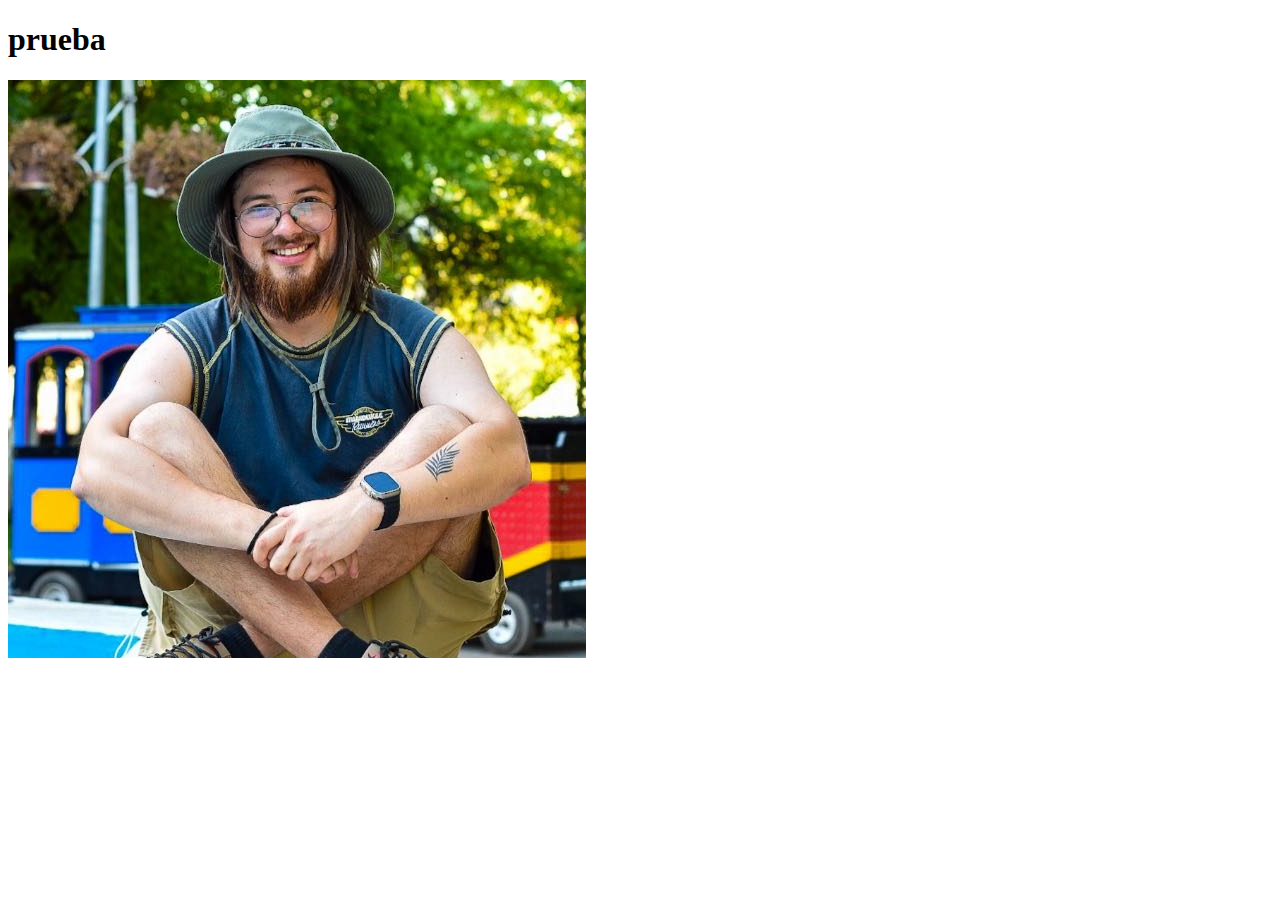
==== index.html @ 03f67488 "prueba" ====
<!DOCTYPE html>
<html lang="en">
<head>
    <meta charset="UTF-8">
    <meta name="viewport" content="width=device-width, initial-scale=1.0">
    <title>Prueba</title>
    <link rel="stylesheet" href="style.css">
    <link rel="stylesheet" href="https://cdn.jsdelivr.net/npm/bootstrap@4.6.2/dist/css/bootstrap.min.css" integrity="sha384-xOolHFLEh07PJGoPkLv1IbcEPTNtaed2xpHsD9ESMhqIYd0nLMwNLD69Npy4HI+N" crossorigin="anonymous">
</head>
<body>
    <div class="container">
        <div class="row">
        <div class="col"></div>
        <div class="col">

            <h1 class="titulo">prueba</h1>  
        </div>
        <div class="col"></div>  
    </div>
    <div class="row">
        <div class="col"></div>
        <div class="col">
            <img src="img/torres.jpg" alt="">
            
        </div>
        <div class="col"></div>  
    </div>
</div>

</body>
</html>
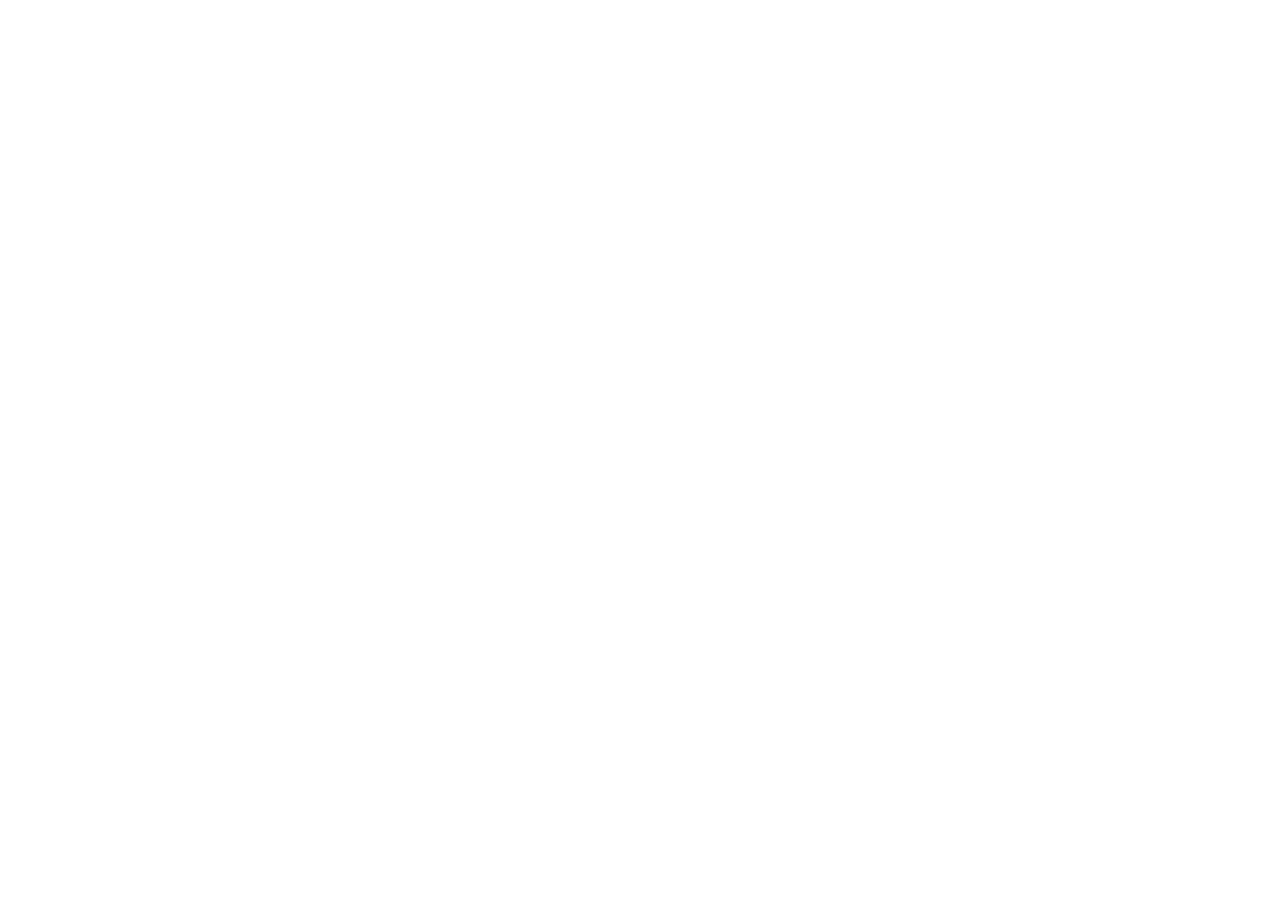
==== commit 03a31e62: "prueba" ====
--- a/index.html
+++ b/index.html
@@ -4,26 +4,60 @@
     <meta charset="UTF-8">
     <meta name="viewport" content="width=device-width, initial-scale=1.0">
     <title>Prueba</title>
-    <link rel="stylesheet" href="style.css">
+    
     <link rel="stylesheet" href="https://cdn.jsdelivr.net/npm/bootstrap@4.6.2/dist/css/bootstrap.min.css" integrity="sha384-xOolHFLEh07PJGoPkLv1IbcEPTNtaed2xpHsD9ESMhqIYd0nLMwNLD69Npy4HI+N" crossorigin="anonymous">
+    <link rel="stylesheet" href="css/style.css">
+    <script src="js/js.js" defer></script>
 </head>
 <body>
-    <div class="container">
+ <!--<div id="header"></div>-->
+   <div id="view-container">
+    <div class="view" id="view1">
+        
         <div class="row">
-        <div class="col"></div>
-        <div class="col">
-
-            <h1 class="titulo">prueba</h1>  
-        </div>
-        <div class="col"></div>  
-    </div>
-    <div class="row">
-        <div class="col"></div>
-        <div class="col">
-            <img src="img/torres.jpg" alt="">
+            
+            <div class="col">
+                <img src="img/na7_files/1.jpg" alt="">
+            </div>
+           
             
         </div>
-        <div class="col"></div>  
+    </div>
+    <div class="view" id="view2">
+        <div class="row">
+            <div class="col">
+                <img src="img/na7_files/4.jpg" alt="">
+            </div>
+           
+            
+        </div>
+    </div>
+    <div class="view" id="view3">
+        <div class="row">
+            <div class="col">
+                <img src="img/na7_files/7.jpg" alt="">
+            </div>
+           
+            
+        </div>
+    </div>
+    <div class="view" id="view4">
+        <div class="row">
+            <div class="col">
+                <img src="img/na7_files/18.jpg" alt="">
+            </div>
+            
+            
+        </div>
+    </div>
+    <div class="view" id="view5">
+        <div class="row">
+            <div class="col">
+                <img src="img/na7_files/24.jpg" alt="">
+            </div>
+           
+            
+        </div>
     </div>
 </div>
 
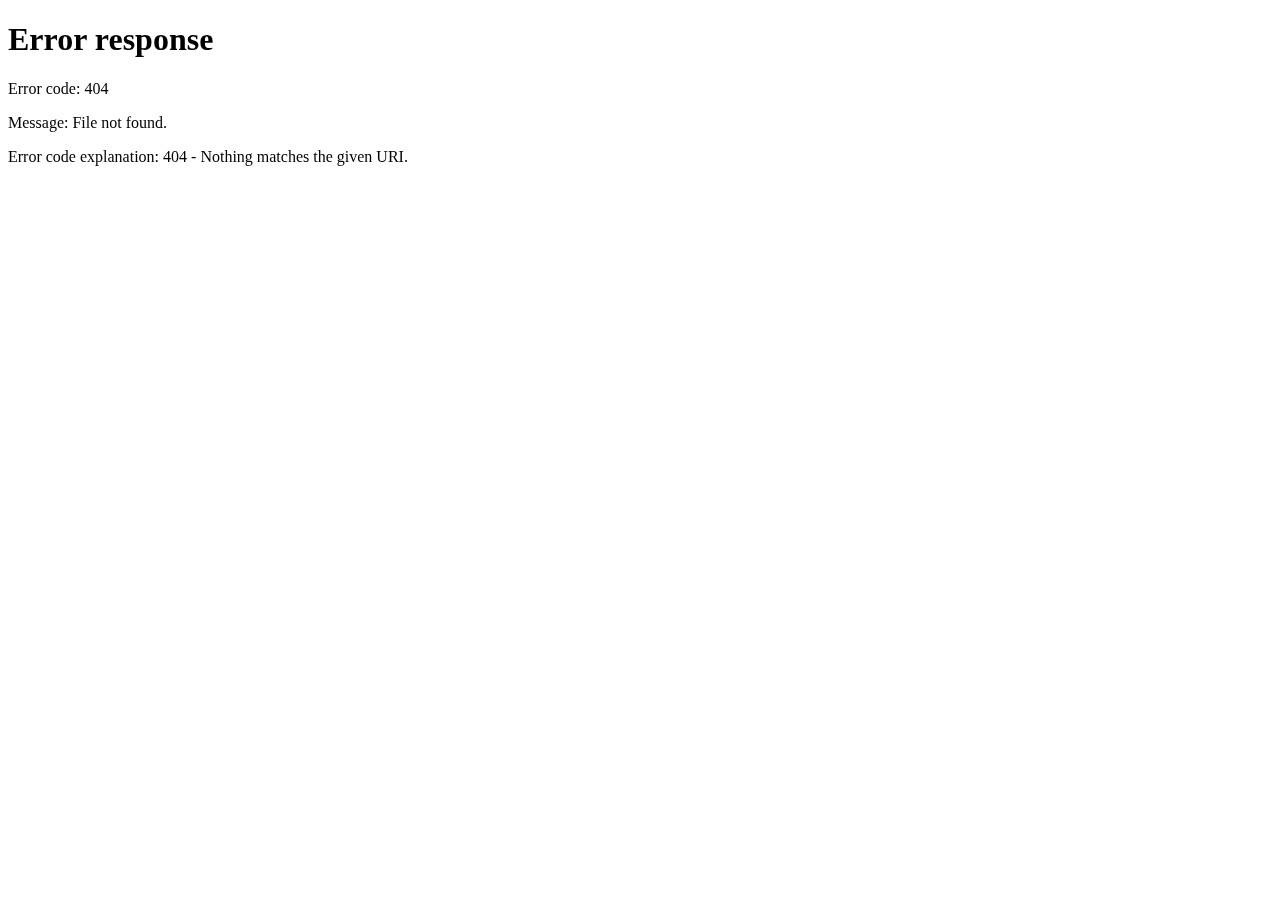
==== commit c9e189fa: "prueba" ====
--- a/index.html
+++ b/index.html
@@ -10,55 +10,101 @@
     <script src="js/js.js" defer></script>
 </head>
 <body>
- <!--<div id="header"></div>-->
+    <header id="header">
+        <nav class="navbar navbar-expand-lg navbar-dark ">
+            <div class="container">
+                <a class="navbar-brand" href="#">Mi Página</a>
+                <button class="navbar-toggler" type="button" data-toggle="collapse" data-target="#navbarNav" aria-controls="navbarNav" aria-expanded="false" aria-label="Toggle navigation">
+                    <span class="navbar-toggler-icon"></span>
+                </button>
+                <div class="collapse navbar-collapse" id="navbarNav">
+                    <ul class="navbar-nav ml-auto">
+                        <li class="nav-item">
+                            <a class="nav-link" href="index.html">Inicio</a>
+                        </li>
+                        <li class="nav-item">
+                            <a class="nav-link" href="about.html">Acerca de</a>
+                        </li>
+                        <li class="nav-item">
+                            <a class="nav-link" href="contact.html">Contacto</a>
+                        </li>
+                    </ul>
+                </div>
+            </div>
+        </nav>
+    </header>
+
    <div id="view-container">
-    <div class="view" id="view1">
-        
+   
+    <br>
         <div class="row">
             
             <div class="col">
                 <img src="img/na7_files/1.jpg" alt="">
             </div>
-           
+            <div class="col">
+                <img src="img/na7_files/2.jpg" alt="">
+            </div>
+            <div class="col">
+                <img src="img/na7_files/3.jpg" alt="">
+            </div>
             
         </div>
-    </div>
-    <div class="view" id="view2">
+        <br>
+    
         <div class="row">
             <div class="col">
                 <img src="img/na7_files/4.jpg" alt="">
             </div>
-           
+            <div class="col">
+                <img src="img/na7_files/5.jpg" alt="">
+            </div>
+            <div class="col">
+                <img src="img/na7_files/6.jpg" alt="">
+            </div>
             
         </div>
-    </div>
-    <div class="view" id="view3">
+    
+        <br>
         <div class="row">
             <div class="col">
                 <img src="img/na7_files/7.jpg" alt="">
             </div>
-           
+            <div class="col">
+                <img src="img/na7_files/8.jpg" alt="">
+            </div>
+            <div class="col">
+                <img src="img/na7_files/9.jpg" alt="">
+            </div>
             
         </div>
-    </div>
-    <div class="view" id="view4">
+        <br>
         <div class="row">
             <div class="col">
                 <img src="img/na7_files/18.jpg" alt="">
             </div>
-            
+            <div class="col">
+                <img src="img/na7_files/11.jpg" alt="">
+            </div>
+            <div class="col">
+                <img src="img/na7_files/12.jpg" alt="">
+            </div>
             
         </div>
-    </div>
-    <div class="view" id="view5">
+        <br>
         <div class="row">
             <div class="col">
                 <img src="img/na7_files/24.jpg" alt="">
             </div>
-           
+            <div class="col">
+                <img src="img/na7_files/14.jpg" alt="">
+            </div>
+            <div class="col">
+                <img src="img/na7_files/15.jpg" alt="">
+            </div>
             
         </div>
-    </div>
+    
 </div>
 
 </body>
--- a/css/style.css
+++ b/css/style.css
@@ -0,0 +1,46 @@
+body {
+    position: relative;
+    z-index: 0;
+    background-color: #fff; /* Fondo para contenido */
+}
+
+body::before {
+    content: "";
+    position: fixed;
+    top: 0;
+    left: 0;
+    width: 100%;
+    height: 100%;
+    background-image: url('../img/fondo.jpg');
+    background-size: cover;
+    background-repeat: no-repeat;
+    background-position: center;
+    filter: blur(1px); /* Ajusta el valor para más o menos desenfoque */
+    z-index: -1; /* Asegúrate de que esté detrás del contenido */
+    opacity: 0.7; /* Ajusta la opacidad según sea necesario */
+}
+.titulo{
+    text-align: center;
+}
+.row {
+    display: flex;
+    justify-content: center; /* Centra las columnas horizontalmente */
+    align-items: center; /* Alinea verticalmente si es necesario */
+    gap: 20px; /* Espacio entre las columnas */
+}
+
+.col {
+    text-align: center; /* Centra el texto debajo de cada imagen */
+}
+
+.col img {
+    width: 300px; /* Ajusta el tamaño de las imágenes */
+    height: auto; /* Mantiene la proporción de las imágenes */
+    border-radius: 10px; /* Bordes redondeados opcionales */
+}
+
+.col p {
+    margin-top: 10px;
+    font-size: 2rem;
+    color: #333;
+}
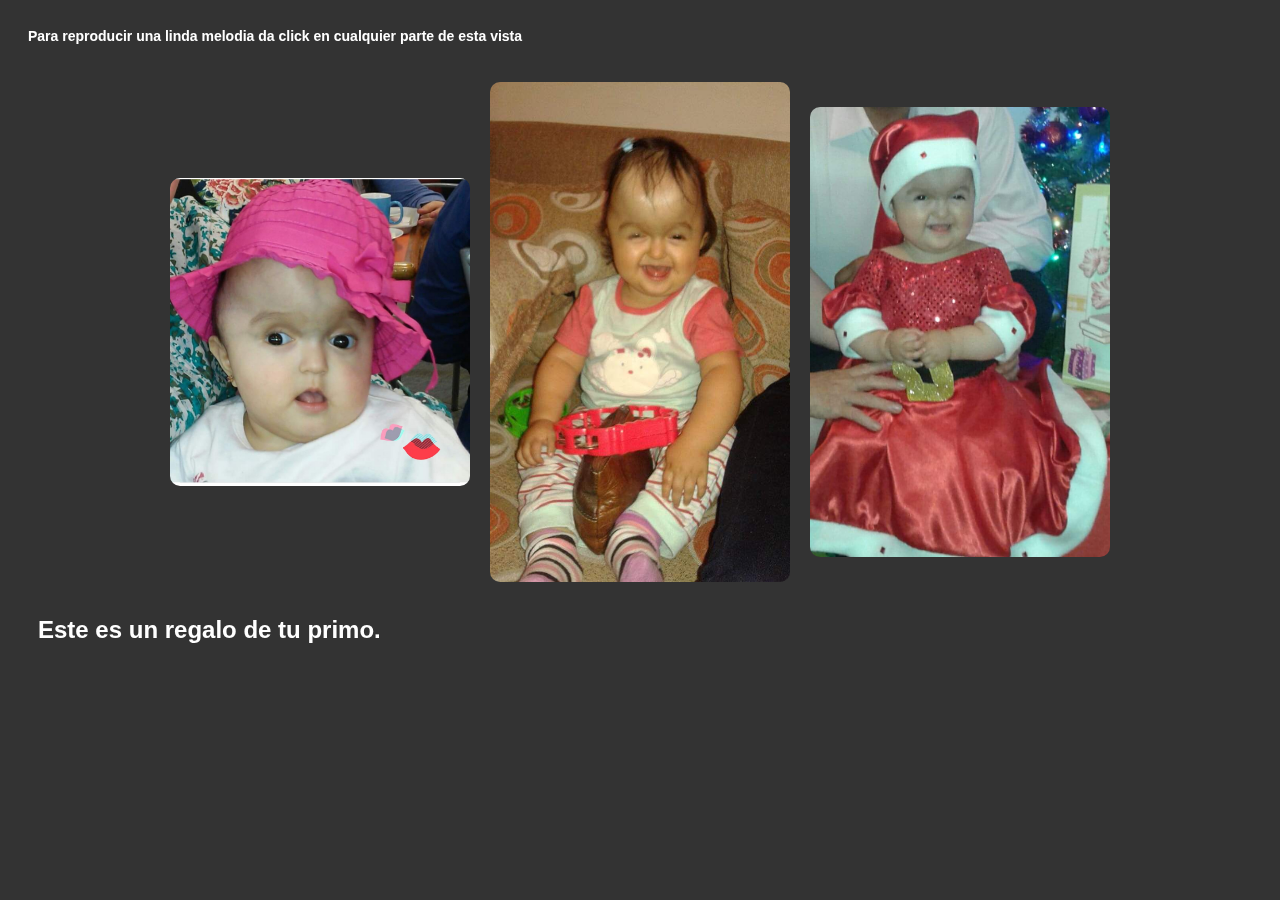
==== commit 1a148a29: "prueba" ====
--- a/index.html
+++ b/index.html
@@ -4,63 +4,56 @@
     <meta charset="UTF-8">
     <meta name="viewport" content="width=device-width, initial-scale=1.0">
     <title>Prueba</title>
-    
+    <link rel="icon" href="ruta/a/tu/favicon.ico" type="image/x-icon">
+
     <link rel="stylesheet" href="https://cdn.jsdelivr.net/npm/bootstrap@4.6.2/dist/css/bootstrap.min.css" integrity="sha384-xOolHFLEh07PJGoPkLv1IbcEPTNtaed2xpHsD9ESMhqIYd0nLMwNLD69Npy4HI+N" crossorigin="anonymous">
     <link rel="stylesheet" href="css/style.css">
+    <script src="https://code.jquery.com/jquery-3.6.0.min.js"></script>
     <script src="js/js.js" defer></script>
 </head>
 <body>
-    <header id="header">
-        <nav class="navbar navbar-expand-lg navbar-dark ">
-            <div class="container">
-                <a class="navbar-brand" href="#">Mi Página</a>
-                <button class="navbar-toggler" type="button" data-toggle="collapse" data-target="#navbarNav" aria-controls="navbarNav" aria-expanded="false" aria-label="Toggle navigation">
-                    <span class="navbar-toggler-icon"></span>
-                </button>
-                <div class="collapse navbar-collapse" id="navbarNav">
-                    <ul class="navbar-nav ml-auto">
-                        <li class="nav-item">
-                            <a class="nav-link" href="index.html">Inicio</a>
-                        </li>
-                        <li class="nav-item">
-                            <a class="nav-link" href="about.html">Acerca de</a>
-                        </li>
-                        <li class="nav-item">
-                            <a class="nav-link" href="contact.html">Contacto</a>
-                        </li>
-                    </ul>
-                </div>
-            </div>
-        </nav>
-    </header>
+    <div class="texto">Para reproducir una linda melodia da click en cualquier parte de esta vista</div>
+    <audio id="miAudio" src="musica.mp3"></audio>
+
+
+ 
+
+
+
+
+    <button style="display: none;">
+    <a href="usuarios.html" src="usuarios.html">Usuarios</a>
+</button>
 
    <div id="view-container">
    
     <br>
+    
         <div class="row">
             
             <div class="col">
-                <img src="img/na7_files/1.jpg" alt="">
+                <img src="img/amanda/1.jpeg" alt="">
             </div>
             <div class="col">
-                <img src="img/na7_files/2.jpg" alt="">
+                <img src="img/amanda/2.jpeg" alt="">
             </div>
             <div class="col">
-                <img src="img/na7_files/3.jpg" alt="">
+                <img src="img/amanda/3.jpeg" alt="">
             </div>
             
         </div>
+        <div class="parrafo">Este es un regalo de tu primo.</div>
         <br>
     
         <div class="row">
             <div class="col">
-                <img src="img/na7_files/4.jpg" alt="">
+                <img src="img/amanda/4.jpg" alt="">
             </div>
             <div class="col">
-                <img src="img/na7_files/5.jpg" alt="">
+                <img src="img/amanda/5.jpg" alt="">
             </div>
             <div class="col">
-                <img src="img/na7_files/6.jpg" alt="">
+                <img src="img/amanda/6.jpg" alt="">
             </div>
             
         </div>
@@ -68,39 +61,39 @@
         <br>
         <div class="row">
             <div class="col">
-                <img src="img/na7_files/7.jpg" alt="">
+                <img src="img/amanda/7.jpg" alt="">
             </div>
             <div class="col">
-                <img src="img/na7_files/8.jpg" alt="">
+                <img src="img/amanda/8.jpg" alt="">
             </div>
             <div class="col">
-                <img src="img/na7_files/9.jpg" alt="">
+                <img src="img/amanda/9.jpg" alt="">
             </div>
             
         </div>
         <br>
         <div class="row">
             <div class="col">
-                <img src="img/na7_files/18.jpg" alt="">
+                <img src="img/amanda/18.jpg" alt="">
             </div>
             <div class="col">
-                <img src="img/na7_files/11.jpg" alt="">
+                <img src="img/amanda/11.jpg" alt="">
             </div>
             <div class="col">
-                <img src="img/na7_files/12.jpg" alt="">
+                <img src="img/amanda/12.jpg" alt="">
             </div>
             
         </div>
         <br>
         <div class="row">
             <div class="col">
-                <img src="img/na7_files/24.jpg" alt="">
+                <img src="img/amanda/24.jpg" alt="">
             </div>
             <div class="col">
-                <img src="img/na7_files/14.jpg" alt="">
+                <img src="img/amanda/14.jpg" alt="">
             </div>
             <div class="col">
-                <img src="img/na7_files/15.jpg" alt="">
+                <img src="img/amanda/15.jpg" alt="">
             </div>
             
         </div>
--- a/css/style.css
+++ b/css/style.css
@@ -17,7 +17,7 @@
     background-position: center;
     filter: blur(1px); /* Ajusta el valor para más o menos desenfoque */
     z-index: -1; /* Asegúrate de que esté detrás del contenido */
-    opacity: 0.7; /* Ajusta la opacidad según sea necesario */
+    opacity: 0.8; /* Ajusta la opacidad según sea necesario */
 }
 .titulo{
     text-align: center;
@@ -44,3 +44,39 @@
     font-size: 2rem;
     color: #333;
 }
+body {
+    font-family: Arial, sans-serif;
+    text-align: center;
+}
+.texto {
+    color: white;
+    font-size: 14px;
+    font-weight: bold;
+    cursor: pointer;
+
+    padding: 20px;
+
+    border-radius: 10px;
+    width: fit-content;
+    transition: background-color 0.3s, color 0.3s;
+}
+
+
+body {
+    font-family: Arial, sans-serif;
+    text-align: center;
+    background-color: #333;
+    color: white;
+}
+.parrafo {
+    color: white;
+    font-size: 24px;
+    font-weight: bold;
+    cursor: pointer;
+    margin: 20px;
+    padding: 10px;
+
+    border-radius: 10px;
+    width: fit-content;
+    transition: background-color 0.3s, color 0.3s;
+}
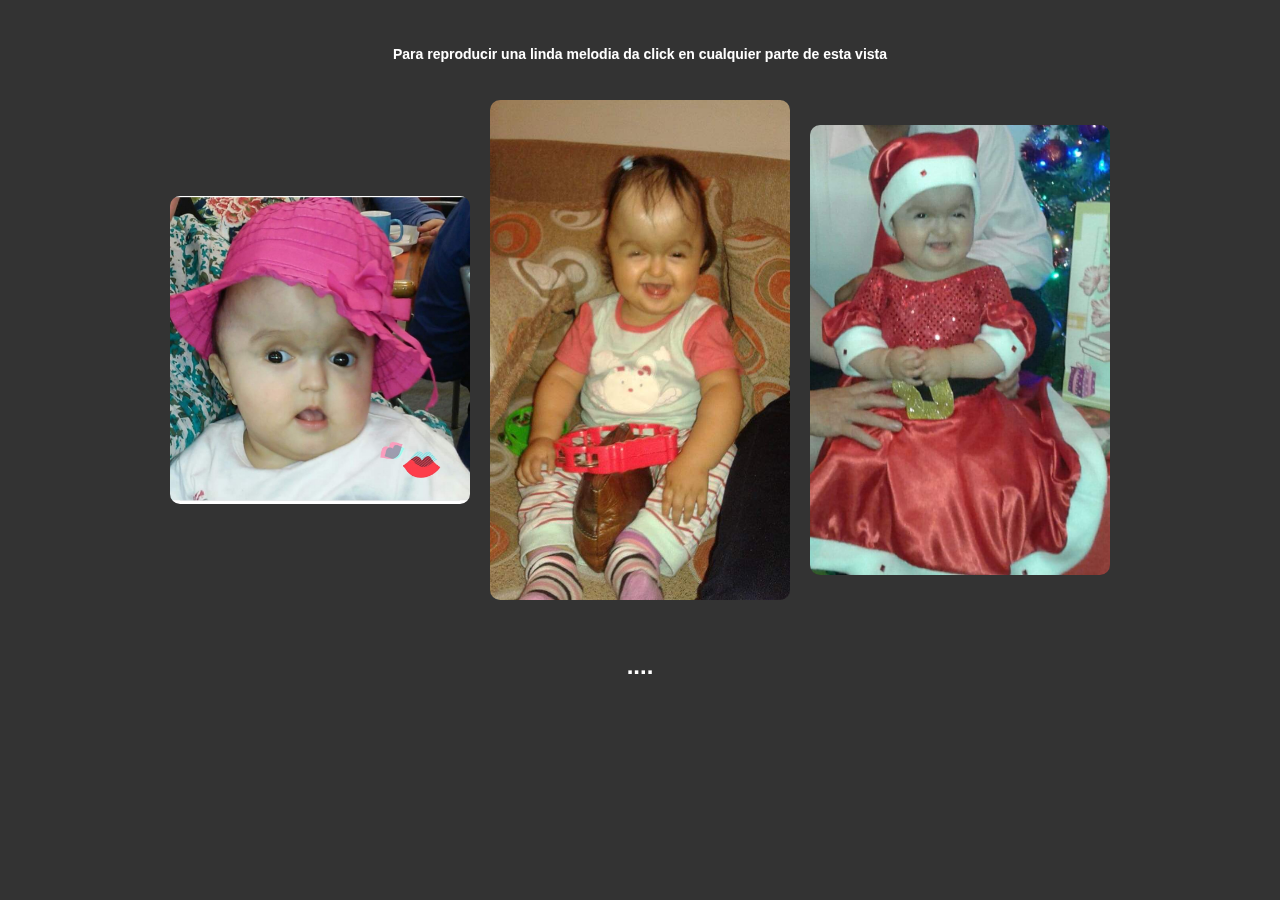
==== commit fd2395c3: "asd" ====
--- a/index.html
+++ b/index.html
@@ -12,23 +12,18 @@
     <script src="js/js.js" defer></script>
 </head>
 <body>
-    <div class="texto">Para reproducir una linda melodia da click en cualquier parte de esta vista</div>
-    <audio id="miAudio" src="musica.mp3"></audio>
-
-
- 
-
-
-
-
-    <button style="display: none;">
-    <a href="usuarios.html" src="usuarios.html">Usuarios</a>
+   
 </button>
-
-   <div id="view-container">
+<audio id="miAudio" src="musica.mp3"></audio>
+   <div class="container" id="view-container">
    
     <br>
-    
+            <div class="row">
+                <div class="col">
+            <div class="texto">Para reproducir una linda melodia da click en cualquier parte de esta vista</div>
+        </div>
+            </div>
+            <br>
         <div class="row">
             
             <div class="col">
@@ -42,7 +37,11 @@
             </div>
             
         </div>
-        <div class="parrafo">Este es un regalo de tu primo.</div>
+        <br>
+        <div class="row">
+
+            <div class="parrafo">....</div>
+        </div>
         <br>
     
         <div class="row">
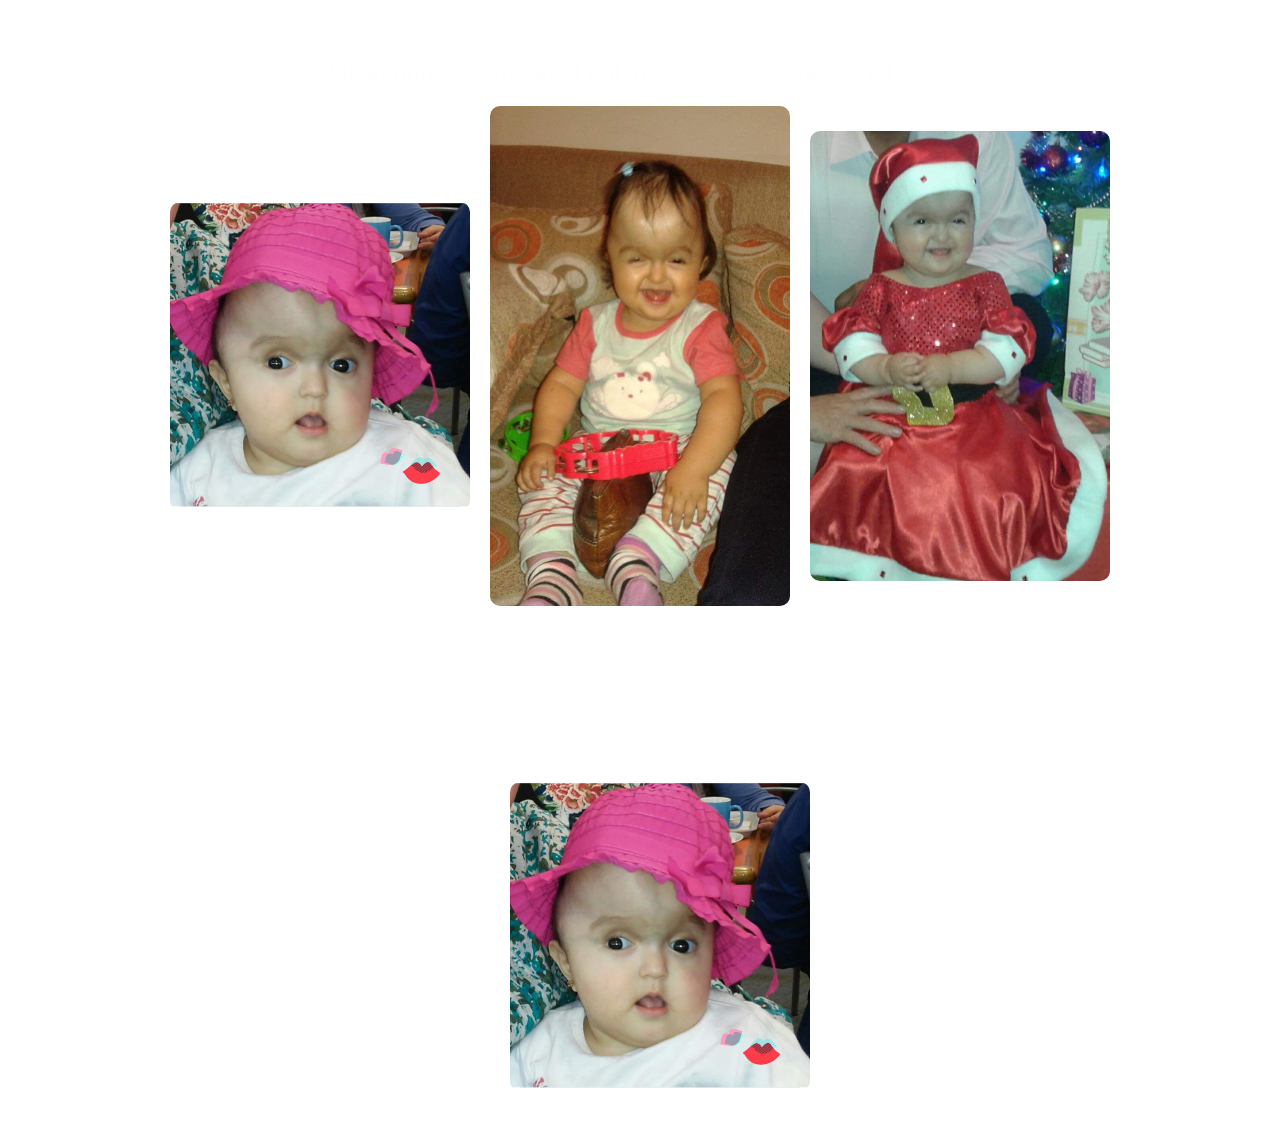
==== commit f71b1d2e: "a" ====
--- a/index.html
+++ b/index.html
@@ -3,7 +3,7 @@
 <head>
     <meta charset="UTF-8">
     <meta name="viewport" content="width=device-width, initial-scale=1.0">
-    <title>Prueba</title>
+    <title>Amanda Leal</title>
     <link rel="icon" href="ruta/a/tu/favicon.ico" type="image/x-icon">
 
     <link rel="stylesheet" href="https://cdn.jsdelivr.net/npm/bootstrap@4.6.2/dist/css/bootstrap.min.css" integrity="sha384-xOolHFLEh07PJGoPkLv1IbcEPTNtaed2xpHsD9ESMhqIYd0nLMwNLD69Npy4HI+N" crossorigin="anonymous">
@@ -21,6 +21,12 @@
             <div class="row">
                 <div class="col">
             <div class="texto">Para reproducir una linda melodia da click en cualquier parte de esta vista</div>
+        </div>
+            </div>
+            <br>
+            <div class="row">
+                <div class="col">
+            <div class="parrafo">Mi nombre es Amanda Leal, nací el 15 de febrero del 2000</div>
         </div>
             </div>
             <br>
@@ -46,13 +52,13 @@
     
         <div class="row">
             <div class="col">
-                <img src="img/amanda/4.jpg" alt="">
+                <img src="img/amanda/4.jpeg" alt="">
             </div>
             <div class="col">
-                <img src="img/amanda/5.jpg" alt="">
+                <img src="img/amanda/5.jpeg" alt="">
             </div>
             <div class="col">
-                <img src="img/amanda/6.jpg" alt="">
+                <img src="img/amanda/6.jpeg" alt="">
             </div>
             
         </div>
@@ -60,42 +66,43 @@
         <br>
         <div class="row">
             <div class="col">
-                <img src="img/amanda/7.jpg" alt="">
+                <img src="img/amanda/7.jpeg" alt="">
             </div>
             <div class="col">
-                <img src="img/amanda/8.jpg" alt="">
+                <img src="img/amanda/8.jpeg" alt="">
             </div>
             <div class="col">
-                <img src="img/amanda/9.jpg" alt="">
+                <img src="img/amanda/9.jpeg" alt="">
             </div>
             
         </div>
         <br>
         <div class="row">
             <div class="col">
-                <img src="img/amanda/18.jpg" alt="">
+                <img src="img/amanda/10.jpeg" alt="">
             </div>
             <div class="col">
-                <img src="img/amanda/11.jpg" alt="">
+                <img src="img/amanda/11.jpeg" alt="">
             </div>
             <div class="col">
-                <img src="img/amanda/12.jpg" alt="">
+                <img src="img/amanda/12.jpeg" alt="">
             </div>
             
         </div>
         <br>
         <div class="row">
             <div class="col">
-                <img src="img/amanda/24.jpg" alt="">
+                <img src="img/amanda/13.jpeg" alt="">
             </div>
             <div class="col">
-                <img src="img/amanda/14.jpg" alt="">
+                <img src="img/amanda/14.jpeg" alt="">
             </div>
             <div class="col">
-                <img src="img/amanda/15.jpg" alt="">
+                <img src="img/amanda/1.jpeg" alt="">
             </div>
             
         </div>
+        <br><br>
     
 </div>
 
--- a/css/style.css
+++ b/css/style.css
@@ -48,35 +48,11 @@
     font-family: Arial, sans-serif;
     text-align: center;
 }
-.texto {
-    color: white;
+.texto{
     font-size: 14px;
-    font-weight: bold;
-    cursor: pointer;
-
-    padding: 20px;
-
-    border-radius: 10px;
-    width: fit-content;
-    transition: background-color 0.3s, color 0.3s;
+    color: #fff;
 }
-
-
-body {
-    font-family: Arial, sans-serif;
-    text-align: center;
-    background-color: #333;
-    color: white;
-}
-.parrafo {
-    color: white;
+.parrafo{
     font-size: 24px;
-    font-weight: bold;
-    cursor: pointer;
-    margin: 20px;
-    padding: 10px;
-
-    border-radius: 10px;
-    width: fit-content;
-    transition: background-color 0.3s, color 0.3s;
-}
+    color: #fffefe;
+}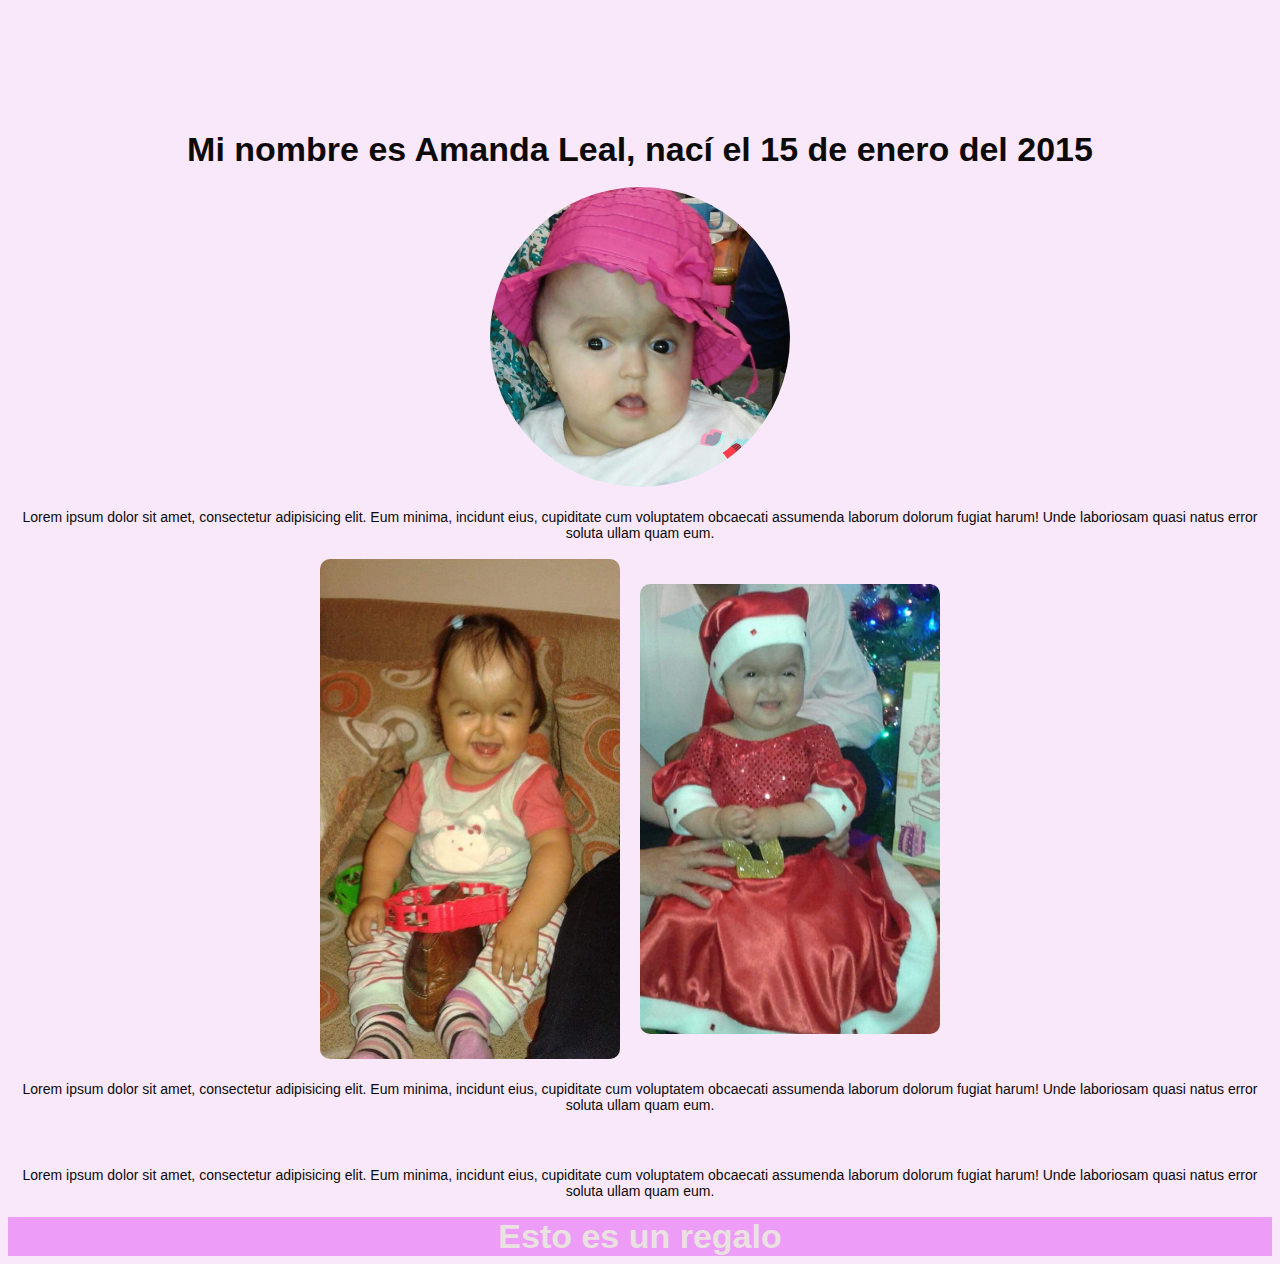
==== commit 5e84c6d9: "a" ====
--- a/index.html
+++ b/index.html
@@ -13,98 +13,87 @@
 </head>
 <body>
    
-</button>
-<audio id="miAudio" src="musica.mp3"></audio>
-   <div class="container" id="view-container">
-   
+   <div class="container" >
     <br>
+    <iframe class="spotify-embed" src="https://open.spotify.com/embed/track/24VNTQl0T28ajUxGI7WXyp?si=6a38723774bc421b" width="100%" height="100" frameborder="0" allowtransparency="true" allow="encrypted-media"></iframe>
+
+  
+            <br>
             <div class="row">
                 <div class="col">
-            <div class="texto">Para reproducir una linda melodia da click en cualquier parte de esta vista</div>
+            <div class="texto">Mi nombre es Amanda Leal, nací el 15 de enero del 2015</div>
         </div>
             </div>
             <br>
             <div class="row">
-                <div class="col">
-            <div class="parrafo">Mi nombre es Amanda Leal, nací el 15 de febrero del 2000</div>
-        </div>
+            
+                <div class="col colcircul">
+                    <img src="img/amanda/1.jpeg" alt="">
+                </div>
+                
+                
             </div>
             <br>
-        <div class="row">
+            <div class="row">
             
-            <div class="col">
-                <img src="img/amanda/1.jpeg" alt="">
+                <div class="col ">
+                    <div class="parrafo">Lorem ipsum dolor sit amet, consectetur adipisicing elit. Eum minima, incidunt eius, cupiditate cum voluptatem obcaecati assumenda laborum dolorum fugiat harum! Unde laboriosam quasi natus error soluta ullam quam eum.</div>
+                </div>
+                
+                
             </div>
-            <div class="col">
-                <img src="img/amanda/2.jpeg" alt="">
+            <br>
+            <div class="row colcircul2">
+            
+                <div class="col ">
+                    <img src="img/amanda/2.jpeg" alt="">
+                </div>
+                <div class="col ">
+                    <img src="img/amanda/3.jpeg" alt="">
+                </div>
+                
+                <div class="col colcircul2">
+                    <img src="img/amanda/5.jpeg" alt="">
+                </div>
+                
+                
             </div>
-            <div class="col">
-                <img src="img/amanda/3.jpeg" alt="">
+
+            <br>
+            <div class="row">
+            
+                <div class="col ">
+                    <div class="parrafo">Lorem ipsum dolor sit amet, consectetur adipisicing elit. Eum minima, incidunt eius, cupiditate cum voluptatem obcaecati assumenda laborum dolorum fugiat harum! Unde laboriosam quasi natus error soluta ullam quam eum.</div>
+                </div>
+                
+                
             </div>
+            <br>
+            <div class="row">
             
-        </div>
-        <br>
-        <div class="row">
-
-            <div class="parrafo">....</div>
-        </div>
-        <br>
-    
-        <div class="row">
-            <div class="col">
-                <img src="img/amanda/4.jpeg" alt="">
+                <div class="col ">
+                    <img src="img/amanda/6.jpeg" alt="">
+                </div>
+                
+                
             </div>
-            <div class="col">
-                <img src="img/amanda/5.jpeg" alt="">
+         
+            <br>
+            <div class="row">
+                <div class="col ">
+                    <div class="parrafo">Lorem ipsum dolor sit amet, consectetur adipisicing elit. Eum minima, incidunt eius, cupiditate cum voluptatem obcaecati assumenda laborum dolorum fugiat harum! Unde laboriosam quasi natus error soluta ullam quam eum.</div>
+                </div>
             </div>
-            <div class="col">
-                <img src="img/amanda/6.jpeg" alt="">
-            </div>
-            
-        </div>
-    
-        <br>
-        <div class="row">
-            <div class="col">
-                <img src="img/amanda/7.jpeg" alt="">
-            </div>
-            <div class="col">
-                <img src="img/amanda/8.jpeg" alt="">
-            </div>
-            <div class="col">
-                <img src="img/amanda/9.jpeg" alt="">
-            </div>
-            
-        </div>
-        <br>
-        <div class="row">
-            <div class="col">
-                <img src="img/amanda/10.jpeg" alt="">
-            </div>
-            <div class="col">
-                <img src="img/amanda/11.jpeg" alt="">
-            </div>
-            <div class="col">
-                <img src="img/amanda/12.jpeg" alt="">
-            </div>
-            
-        </div>
-        <br>
-        <div class="row">
-            <div class="col">
-                <img src="img/amanda/13.jpeg" alt="">
-            </div>
-            <div class="col">
-                <img src="img/amanda/14.jpeg" alt="">
-            </div>
-            <div class="col">
-                <img src="img/amanda/1.jpeg" alt="">
-            </div>
-            
-        </div>
-        <br><br>
+            <br>
+        
     
 </div>
+<footer>
 
+        <div class="col ">
+            <div class="textoblanco">Esto  es un regalo </div>
+        </div>
+   
+</footer>
 </body>
 </html>--- a/css/style.css
+++ b/css/style.css
@@ -3,7 +3,7 @@
     z-index: 0;
     background-color: #fff; /* Fondo para contenido */
 }
-
+/*
 body::before {
     content: "";
     position: fixed;
@@ -11,13 +11,16 @@
     left: 0;
     width: 100%;
     height: 100%;
-    background-image: url('../img/fondo.jpg');
+    background-image: url('../img/amanda/6.jpeg');
     background-size: cover;
     background-repeat: no-repeat;
     background-position: center;
-    filter: blur(1px); /* Ajusta el valor para más o menos desenfoque */
-    z-index: -1; /* Asegúrate de que esté detrás del contenido */
-    opacity: 0.8; /* Ajusta la opacidad según sea necesario */
+    filter: blur(1px); 
+    z-index: -1; 
+    opacity: 0.3;  
+}*/
+body{
+    background-color: rgb(249, 232, 250);
 }
 .titulo{
     text-align: center;
@@ -38,6 +41,12 @@
     height: auto; /* Mantiene la proporción de las imágenes */
     border-radius: 10px; /* Bordes redondeados opcionales */
 }
+.colcircul img {
+    width: 300px; /* Ajusta el tamaño de las imágenes */
+    height: 300px; /* Asegúrate de que la altura sea la misma que el ancho para mantener la proporción circular */
+    border-radius: 50%; /* Hace que la imagen sea redonda */
+    object-fit: cover; /* Asegura que la imagen cubra completamente el contenedor circular */
+}
 
 .col p {
     margin-top: 10px;
@@ -48,11 +57,41 @@
     font-family: Arial, sans-serif;
     text-align: center;
 }
-.texto{
+.parrafo{
     font-size: 14px;
-    color: #fff;
+    color: #0a0a0a;
 }
-.parrafo{
-    font-size: 24px;
-    color: #fffefe;
+.texto {
+    font-size: 34px;
+    color: #0d0a0a;
+    font-weight: 900; /* Para un grosor más grueso */
+}
+
+@media (max-width: 768px) {
+    .colcircul2 img {
+        width: 90px; /* Ajusta el tamaño de las imágenes */
+        height: 90px; /* Asegúrate de que la altura sea la misma que el ancho para mantener la proporción circular */
+        padding: 1px;
+        margin: 1px;
+        border-radius: 50%; /* Hace que la imagen sea redonda */
+        object-fit: cover; /* Asegura que la imagen cubra completamente el contenedor circular */
+
+    }
+}
+@media (max-width: 768px) {
+    .colcircul2 img {
+        width: 90px; /* Ajusta el tamaño de las imágenes */
+        height: 90px; /* Asegúrate de que la altura sea la misma que el ancho para mantener la proporción circular */
+        padding: 1px;
+        margin: 1px;
+
+    }
+}
+footer{
+    background-color: #ed9df7;
+}
+.textoblanco {
+    font-size: 34px;
+    color: #eae1e1;
+    font-weight: 900; /* Para un grosor más grueso */
 }